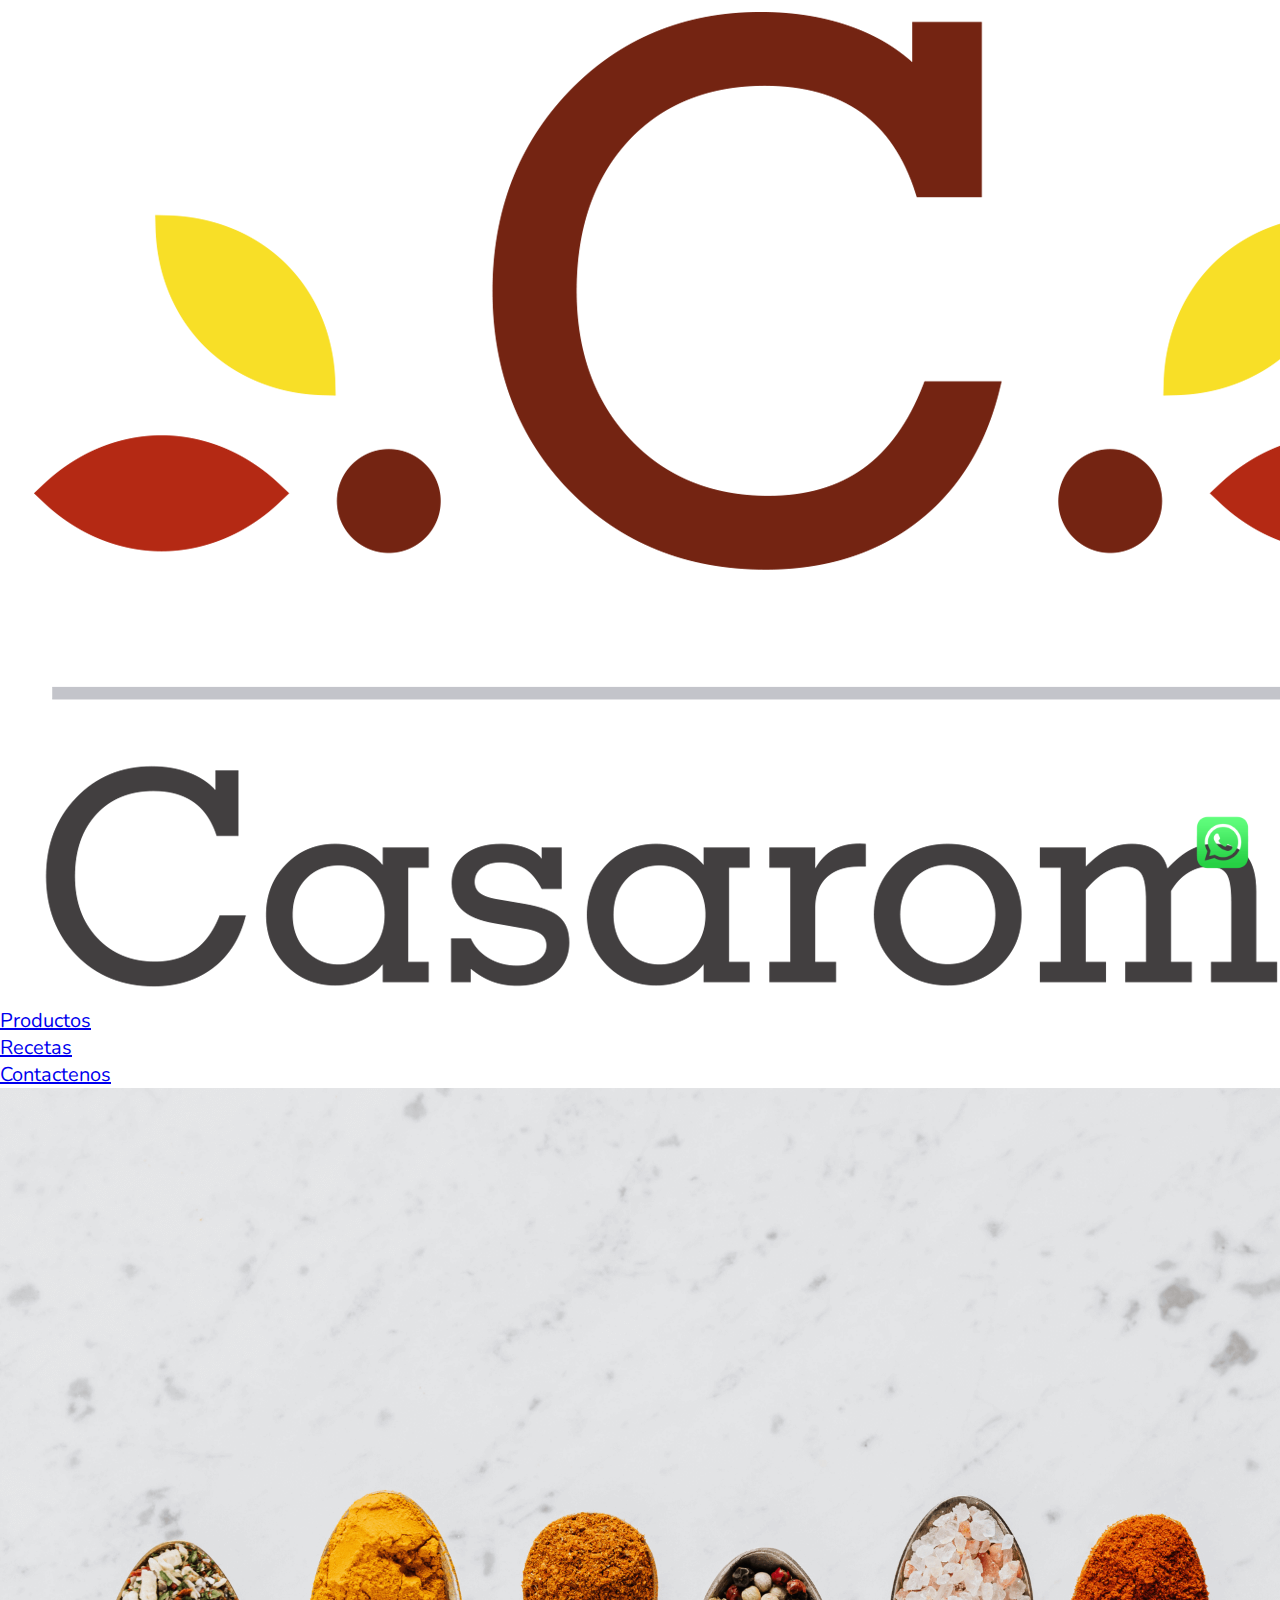
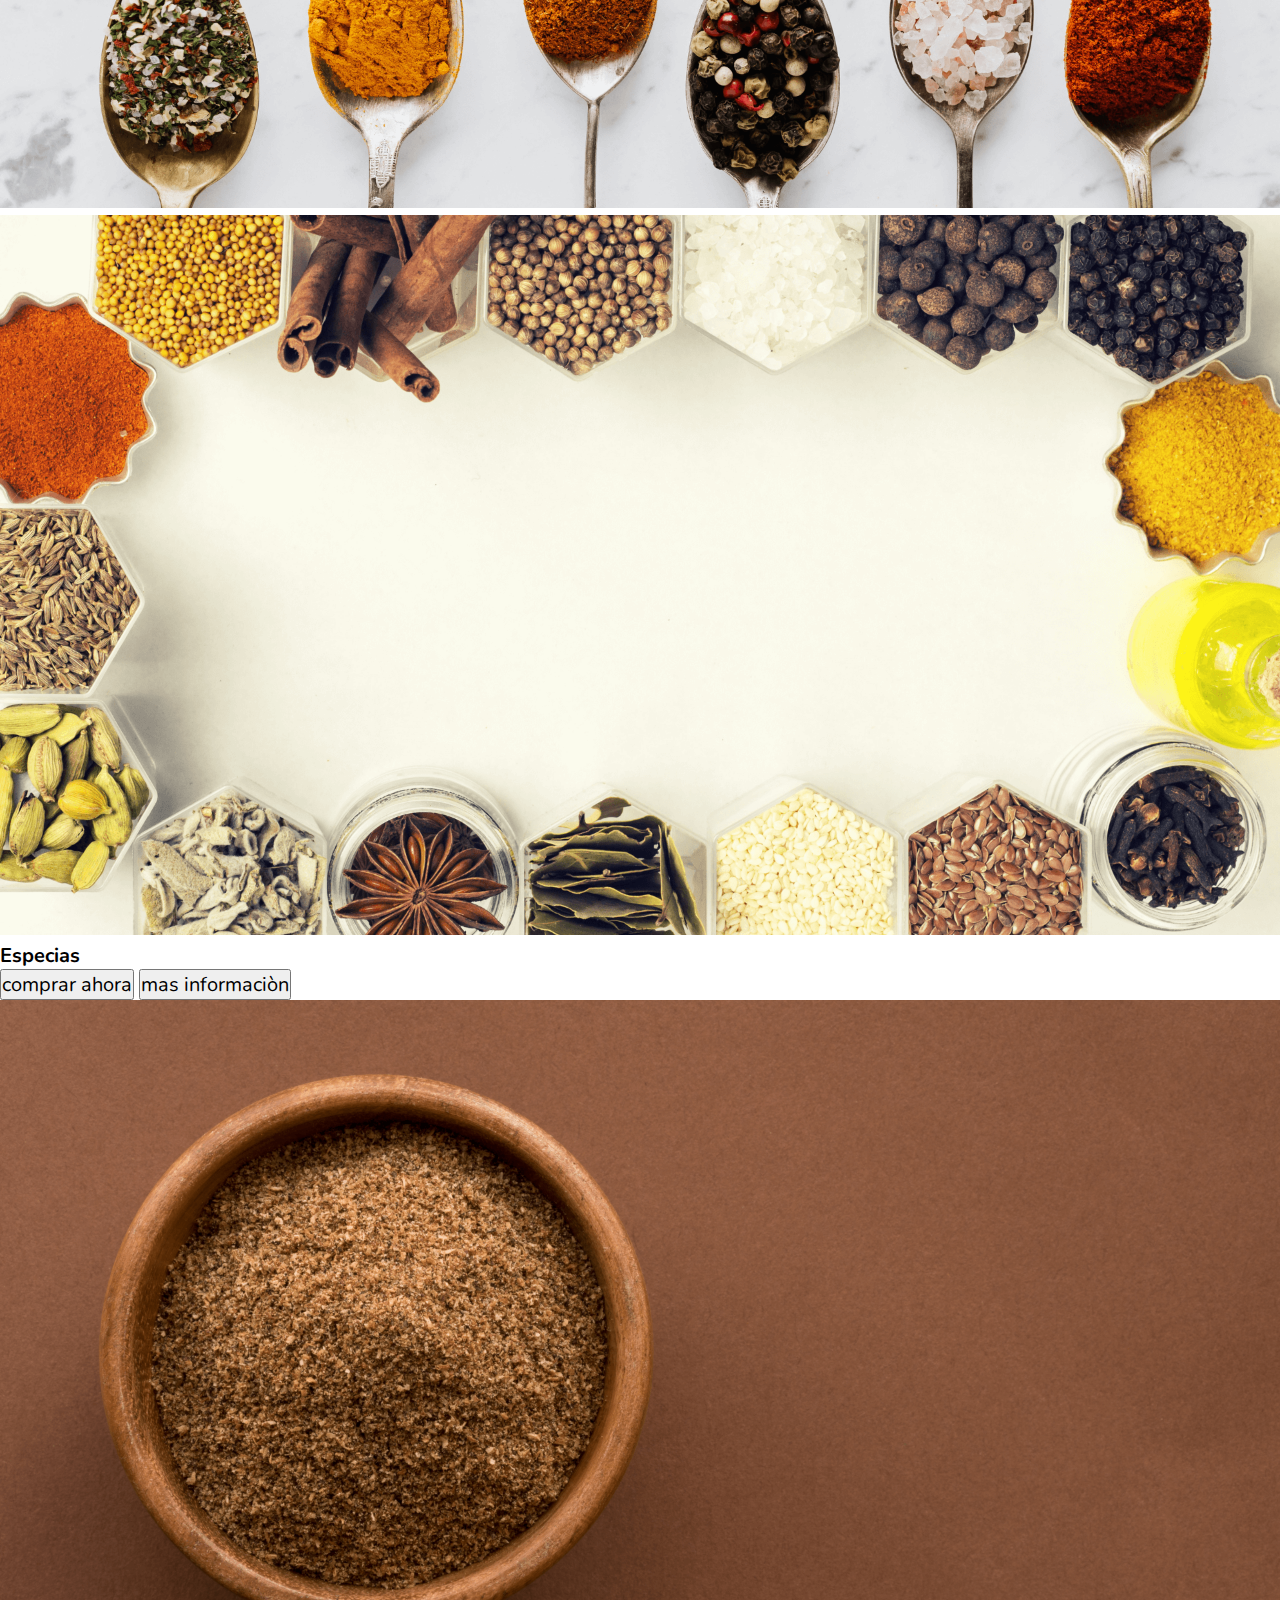
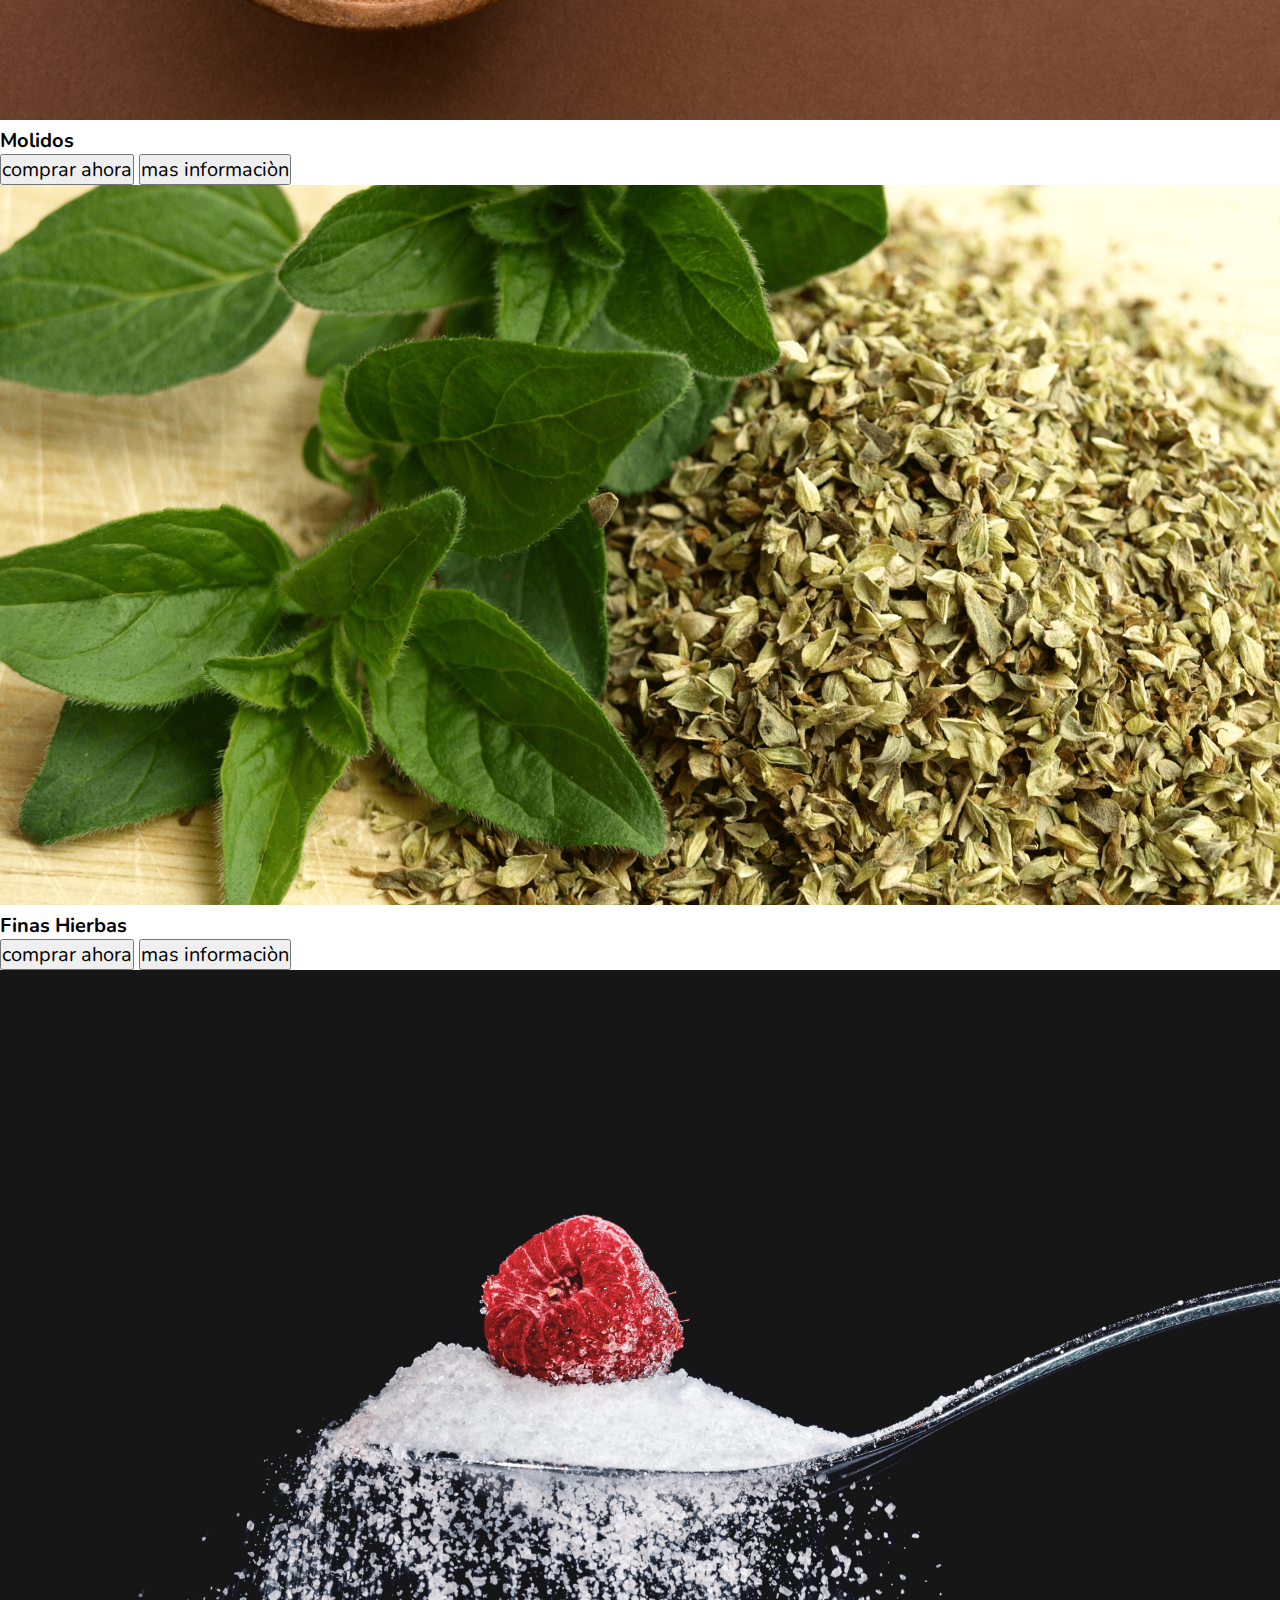
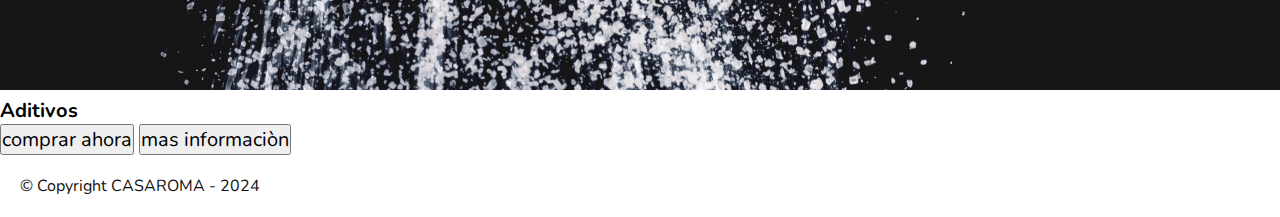
==== index.html @ ffb14b1b "commit 1" ====
<!DOCTYPE html>
<html lang="en">
<head>
    <meta charset="UTF-8">
    <meta name="viewport" content="width=device-width">
    <meta name="viewport" content="width=device-width, initial-scale=1.0">
    <link rel="stylesheet" href="./estilos/reset.css">
    <link rel="stylesheet" href="./estilos/style.css">
    <link rel="preconnect" href="https://fonts.googleapis.com">
    <link rel="preconnect" href="https://fonts.gstatic.com" crossorigin>
    <link href="https://fonts.googleapis.com/css2?family=Montserrat:ital,wght@0,100..900;1,100..900&display=swap" rel="stylesheet">
    <title>Especias y condimentos | CASAROMA</title>
</head>
<body>
    <header>
        <div class="caja">
            <h1><img src="./imagenes/logo.png" alt="logo consultora" class="logo"></h1>
            <nav>
                <ul>
                    <li><a href="index.html">Productos</a></li>
                    <li><a href="./vistas/productos.html">Recetas</a></li>
                    <li><a href="./vistas/contacto.html">Contactenos</a></li>
                </ul>
            </nav>
        </div>
    </header>
    <main>
        <section class="seccion">
            <img class="imagen" src="./imagenes/principal.png" alt="imagen de especias">
        </section>
        <section class="seccion">
            <img class="imagen" src="./imagenes/especias.png" alt="imagen de especias">
            <h2>Especias</h2>
            <h3></h3>
            <button> comprar ahora </button>
            <button> mas informaciòn </button>
        </section>
        <section class="seccion">
            <img class="imagen" src="./imagenes/molidos.png" alt="imagen de especias molidas">
            <h2>Molidos</h2>
            <h3></h3>
            <button> comprar ahora </button>
            <button> mas informaciòn </button>
        </section>
        <section class="seccion">
            <img class="imagen" src="./imagenes/finasHierbas.png" alt="imagen de finas hierbas">
            <h2>Finas Hierbas</h2>
            <h3></h3>
            <button> comprar ahora </button>
            <button> mas informaciòn </button>
        </section>
        <section class="seccion">
            <img class="imagen" src="./imagenes/aditivos.png" alt="imagen de aditivos">
            <h2>Aditivos</h2>
            <h3></h3>
            <button> comprar ahora </button>
            <button> mas informaciòn </button>
        </section>
        <!--<section class="principal">
            <h2 class="titulo-principal">Sobre la Consultora Villamil y asociados</h2>
            <img src="./imagenes/img-diferenciales.png" alt="imagen utensilios" class="utensilios">
    
            <p>En<strong>Consultora Villamil y asociados</strong> nos enorgullece nuestra habilidad para navegar por los desafíos legales con una combinación de conocimiento jurídico sólido, experiencia práctica y dedicación inquebrantable a los intereses de nuestros clientes. Con Consultora Jurídica Integral, usted tiene más que un abogado; tiene un aliado en el camino hacia la justicia. </p>
    
            <p id="mision"><em>Nuestra misión es: <strong>"Enfocar esfuerzos en dar alcance de forma preventiva y resolutiva en las diferentes áreas del derecho."</strong>.</em></p>
    
            <p>Creemos que la justicia no es solo un concepto, sino un compromiso diario. Nuestro equipo de abogados altamente calificados se dedica a proporcionar soluciones legales personalizadas y efectivas, garantizando que cada cliente reciba la atención y el respeto que merece.</p>
        </section>
        <section class="mapa">
            <h3 class="titulo-principal">Nuestra ubicacion</h3>
            <p>Nuestro establecimiento esta ubicado en el corazon de la ciudad</p>
            <div class="mapa-contenido">
                <iframe src="https://www.google.com/maps/embed?pb=!1m18!1m12!1m3!1d3976.991809156095!2d-74.0801064255154!3d4.595489295379154!2m3!1f0!2f0!3f0!3m2!1i1024!2i768!4f13.1!3m3!1m2!1s0x8e3f9907a27ef9a7%3A0xdfeeb4b3241959e6!2sPresidencia%20de%20la%20Rep%C3%BAblica%20de%20Colombia!5e0!3m2!1ses-419!2sco!4v1708384557948!5m2!1ses-419!2sco" width="100%" height="300" style="border:0;" allowfullscreen="" loading="lazy" referrerpolicy="no-referrer-when-downgrade"></iframe>
            </div>
        </section>
        <section class="diferenciales">
            <h3 class="titulo-principal">Diferenciales</h3>
            <div class="contenido-diferenciales">

                <ul class="lista-diferenciales">
                    <li class="items"> Experiencia y Conocimiento</li>
                    <li class="items"> Atención Personalizada</li>
                    <li class="items"> Comunicación Clara y Oportuna</li>
                    <li class="items"> Uso de Tecnología</li>
                    <li class="items"> Ética Profesional</li>
                    <li class="items"> Gestión del Tiempo</li>
                </ul><img class="imagen-diferenciales" src="imagenes/abogado.jpg" alt="abogado especialista">
            </div>  
            <div class="video">
                <iframe width="100%" height="315" src="https://www.youtube.com/embed/AYuyPC87pf4?si=LOSDrqt-PWGgfBhr" title="YouTube video player" frameborder="0" allow="accelerometer; autoplay; clipboard-write; encrypted-media; gyroscope; picture-in-picture; web-share" allowfullscreen></iframe>
            </div>
        </section>-->
    </main>
    <footer>
        <p class="copyright">© Copyright CASAROMA - 2024</p>
        <a aria-label="Chat on WhatsApp" href="https://wa.me/573205254347?" target="_blank"><img alt="icono WhatsApp" src="./imagenes/Iconos/logo-wsp.png" class="btn-wsp" id="respuesta"/>
        </a>
    </footer>
</body>
</html>
---- estilos/style.css ----
@import url('https://fonts.googleapis.com/css2?family=Nunito:ital,wght@0,200..1000;1,200..1000&display=swap'); /*importando desde google fonts*/
*{
    box-sizing: border-box;
    margin: 0;
    padding: 0;
    font-family: "Nunito", sans-serif;/*aplicando la funeste importada*/
    font-size: 20px;
}
/*-----------------------Main-----------------------*/
.imagen{
    width: 100%;
}

/*-----------------------Footer-----------------------*/
.copyright {
    color: #111111;
    font-size: 16px;
    margin: 20px;
}
.btn-wsp{
    position: fixed;
    width: 55px;
    height: 55px;
    bottom: 30px;
    right: 30px;
    z-index: 100;
}


/*-----------------------Estilos pagina abogados-----------------------*/
/*
body{
  font-family: "Montserrat", sans-serif;
  font-optical-sizing: auto;
  font-weight: 300;
  font-style: normal;
}
header {
    background-color: #747264;
}
.caja {
    width: 940px;
    position: relative;
    margin: 0 auto;
}
.logo{
    width: 250px;
    height: 250px;
}
nav {
    position: absolute;
    top: 110px;
    right: 0;
}

nav li {
    display: inline;
    margin: 0 0 0 15px;
}
nav a {
    text-transform: uppercase;
    color: #FFBD59;
    font-weight: bold;
    font-size: 22px;
    text-decoration: none;
}
nav a:hover {
    color: #c78c19;
    text-decoration: underline;
}
.productos {
    list-style-type: none;
    width: 940px;
    margin: 0 auto;
    padding: 50px;
    display: flex;
    flex-wrap: wrap;
    justify-content: center;
}
.icono{
    width: 60px;
    height: 60px
}
.productos li {
    position: relative;
    display: inline-block;
    text-align: center;
    width: 30%;
    vertical-align: top;
    margin: 51px 12px ;
    padding: 30px 20px;
    box-sizing: border-box;
    border: 2px solid #000000;
    border-radius: 10px;
}
.productos li:hover {
    border-color: #c78c19;
}
.productos li:hover h2 {
    font-size: 33px;
}
.productos li:active {
    border-color: #088c19;
}
.productos h2 {
    font-size: 30px;
    font-weight: bold;
}
footer {
    text-align: center;
    background-color: #ffffff;*/
    /*background: url(/imagenes-barberia/bg.jpg);*/
    /*
    padding: 40px;
}
footer img{
    width: 250px;
    height: 250px;
}
form {
    margin: 40px 40px;
}
form label, form legend {
    display: block;
    font-size: 20px;
    margin: 0 0 10px;
}
.imput-padron {
    display: block;
    margin: 0 0 20px;
    padding: 10px 25px;
    width: 50%;
}
.checkbox {
    margin: 20px 0;
}
.enviar {
    width: 40%;
    padding: 15px 0;
    font-size: 18px;
    font-weight: bold;
    color: #ffffff;
    background-color: orange;
    border: none;
    border-radius: 5px;
    transition: 1s all;
    cursor: pointer;
}
.enviar:hover {
    background-color: darkorange;
    transform: scale(1.2);
}
table {
    margin: 40px 40px;
}
thead {
    background-color: #555555;
    color: #ffffff;
    font-weight: bold;
}
td, th {
    border: 1px solid #000000;
    padding: 8px 15px;
}*/
/*css para nuestra home */
/*
.banner{
    width: 100%;
}
.principal{
    background-color: #fefefe;
    padding: 3em 0;
    width: 940px;
    margin: 0 auto;
}
.titulo-principal{
    text-align: center;
    font-size: 2em;
    margin: 0 0 1em ;
    clear: left;
}
.principal p{
    margin: 0 0 1em;
}
.principal strong{
    font-weight: bold;
}
.principal em{
    font-style: italic;
}
.utensilios{
    width: 120px;
    float: left;
    margin: 0 20px 20px 0;
}
.mapa{
    padding: 3em 0;
    background: linear-gradient(#fefefe, #888888);
}
.mapa p{
    margin: 0 0 2em ;
    text-align: center;
}
.mapa-contenido{
    width: 940px;
    margin: 0 auto;
}
.diferenciales{
    padding: 3em 0;
    background: linear-gradient(#888888, #fefefe);
}
.contenido-diferenciales{
    width: 640px;
    margin: 0 auto;
}
.lista-diferenciales{
    width: 40%;
    display: inline-block;
    vertical-align: top;
}
.items{
    line-height: 1.5;
}
.items::before{
    content: "♦";
}
.items:first-child{
    font-weight: bold;
}
.imagen-diferenciales{
    width: 60%;
    transition: 400ms;
    box-shadow: 10px 10px 30px black;
}
.imagen-diferenciales:hover{
    opacity: 0.3;
}
.video{
    width: 560px;
    margin: 1em auto;
}
@media screen and (max-width:480px){
    h1{
        text-align: center;
    }
    nav{
        position: static;
    }
    .caja, .principal, .mapa-contenido, .contenido-diferenciales, .video{
        width: auto;
    }
}
.submenu {
    display: none;
    position: absolute;
    top: 100%;
    left: 0;
    width: 90%;
    background-color: #747264;
    padding: 10px;
    border: 1px solid #ccc;
}
.submenu  p{
    display: block;
    padding: 6px;
    color: #FFBD59;
    text-decoration: none;
    cursor: pointer;
}
.productos li:hover .submenu {
    display: block;
}*/
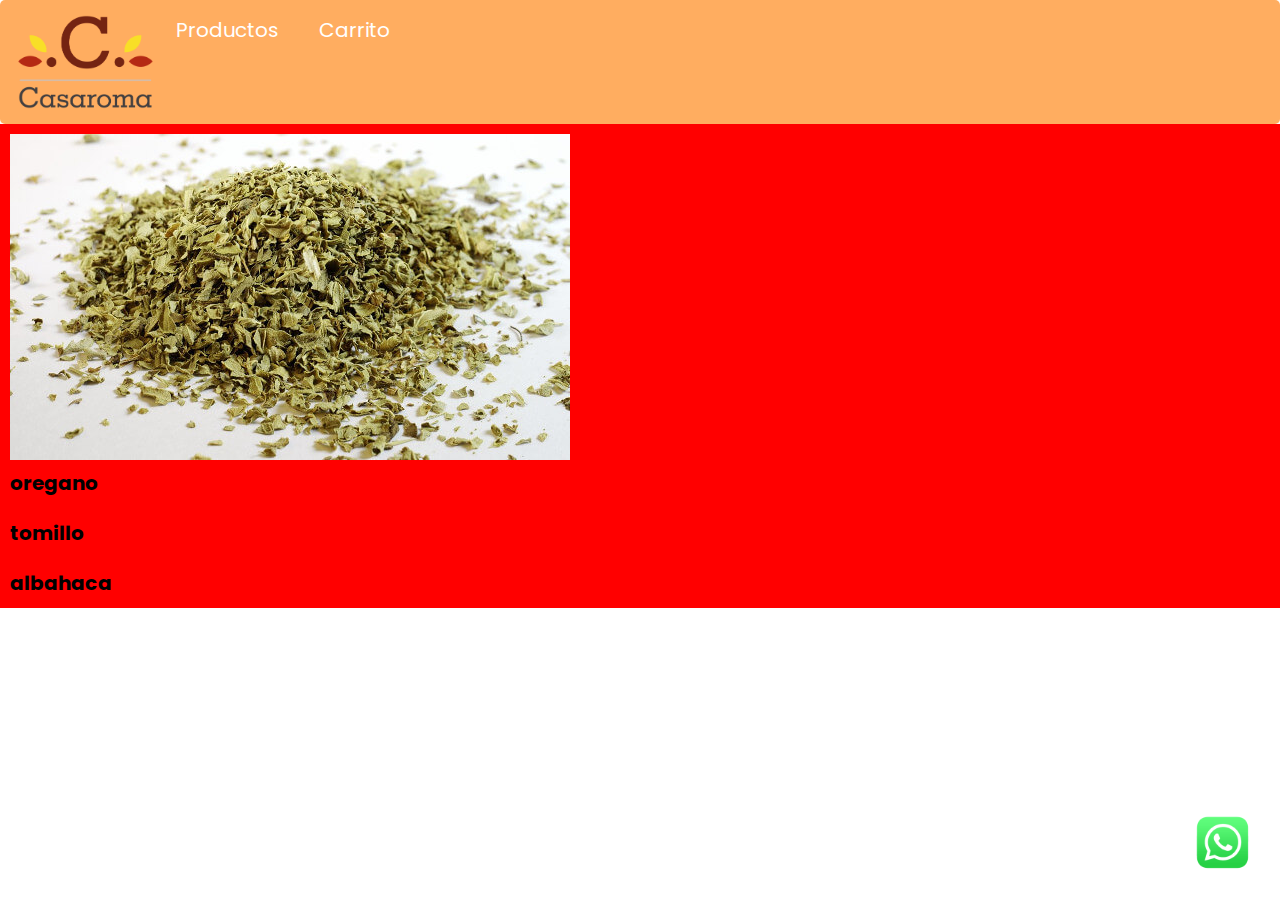
==== commit 5c2718ad: "empezando el main" ====
--- a/index.html
+++ b/index.html
@@ -1,100 +1,46 @@
 <!DOCTYPE html>
-<html lang="en">
+<html lang="es">
 <head>
     <meta charset="UTF-8">
     <meta name="viewport" content="width=device-width">
     <meta name="viewport" content="width=device-width, initial-scale=1.0">
-    <link rel="stylesheet" href="./estilos/reset.css">
     <link rel="stylesheet" href="./estilos/style.css">
-    <link rel="preconnect" href="https://fonts.googleapis.com">
-    <link rel="preconnect" href="https://fonts.gstatic.com" crossorigin>
-    <link href="https://fonts.googleapis.com/css2?family=Montserrat:ital,wght@0,100..900;1,100..900&display=swap" rel="stylesheet">
     <title>Especias y condimentos | CASAROMA</title>
 </head>
 <body>
-    <header>
-        <div class="caja">
-            <h1><img src="./imagenes/logo.png" alt="logo consultora" class="logo"></h1>
-            <nav>
-                <ul>
-                    <li><a href="index.html">Productos</a></li>
-                    <li><a href="./vistas/productos.html">Recetas</a></li>
-                    <li><a href="./vistas/contacto.html">Contactenos</a></li>
+    <header class="contenedorMenuHorizontal">
+        <img class="logo" src="./imagenes/logo.png" alt="logo casaroma">
+        <ul class="menuHorizontal">
+            <li>
+                <a href="./vistas/proyectos.html">Productos</a>
+                <ul class="menuVertical">
+                    <li><a href="#">Aditivos</a></li>
+                    <li><a href="#">Especias</a></li>
+                    <li><a href="#">Finas hierbas</a></li>
+                    <li><a href="#">Molidos</a></li>
                 </ul>
-            </nav>
-        </div>
+            </li>
+            <li>
+                <a href="">Carrito</a>
+                <ul class="menuVertical">
+                </ul>
+            </li>
+        </ul>
     </header>
     <main>
-        <section class="seccion">
-            <img class="imagen" src="./imagenes/principal.png" alt="imagen de especias">
-        </section>
-        <section class="seccion">
-            <img class="imagen" src="./imagenes/especias.png" alt="imagen de especias">
-            <h2>Especias</h2>
-            <h3></h3>
-            <button> comprar ahora </button>
-            <button> mas informaciòn </button>
-        </section>
-        <section class="seccion">
-            <img class="imagen" src="./imagenes/molidos.png" alt="imagen de especias molidas">
-            <h2>Molidos</h2>
-            <h3></h3>
-            <button> comprar ahora </button>
-            <button> mas informaciòn </button>
-        </section>
-        <section class="seccion">
-            <img class="imagen" src="./imagenes/finasHierbas.png" alt="imagen de finas hierbas">
-            <h2>Finas Hierbas</h2>
-            <h3></h3>
-            <button> comprar ahora </button>
-            <button> mas informaciòn </button>
-        </section>
-        <section class="seccion">
-            <img class="imagen" src="./imagenes/aditivos.png" alt="imagen de aditivos">
-            <h2>Aditivos</h2>
-            <h3></h3>
-            <button> comprar ahora </button>
-            <button> mas informaciòn </button>
-        </section>
-        <!--<section class="principal">
-            <h2 class="titulo-principal">Sobre la Consultora Villamil y asociados</h2>
-            <img src="./imagenes/img-diferenciales.png" alt="imagen utensilios" class="utensilios">
-    
-            <p>En<strong>Consultora Villamil y asociados</strong> nos enorgullece nuestra habilidad para navegar por los desafíos legales con una combinación de conocimiento jurídico sólido, experiencia práctica y dedicación inquebrantable a los intereses de nuestros clientes. Con Consultora Jurídica Integral, usted tiene más que un abogado; tiene un aliado en el camino hacia la justicia. </p>
-    
-            <p id="mision"><em>Nuestra misión es: <strong>"Enfocar esfuerzos en dar alcance de forma preventiva y resolutiva en las diferentes áreas del derecho."</strong>.</em></p>
-    
-            <p>Creemos que la justicia no es solo un concepto, sino un compromiso diario. Nuestro equipo de abogados altamente calificados se dedica a proporcionar soluciones legales personalizadas y efectivas, garantizando que cada cliente reciba la atención y el respeto que merece.</p>
-        </section>
-        <section class="mapa">
-            <h3 class="titulo-principal">Nuestra ubicacion</h3>
-            <p>Nuestro establecimiento esta ubicado en el corazon de la ciudad</p>
-            <div class="mapa-contenido">
-                <iframe src="https://www.google.com/maps/embed?pb=!1m18!1m12!1m3!1d3976.991809156095!2d-74.0801064255154!3d4.595489295379154!2m3!1f0!2f0!3f0!3m2!1i1024!2i768!4f13.1!3m3!1m2!1s0x8e3f9907a27ef9a7%3A0xdfeeb4b3241959e6!2sPresidencia%20de%20la%20Rep%C3%BAblica%20de%20Colombia!5e0!3m2!1ses-419!2sco!4v1708384557948!5m2!1ses-419!2sco" width="100%" height="300" style="border:0;" allowfullscreen="" loading="lazy" referrerpolicy="no-referrer-when-downgrade"></iframe>
-            </div>
-        </section>
-        <section class="diferenciales">
-            <h3 class="titulo-principal">Diferenciales</h3>
-            <div class="contenido-diferenciales">
-
-                <ul class="lista-diferenciales">
-                    <li class="items"> Experiencia y Conocimiento</li>
-                    <li class="items"> Atención Personalizada</li>
-                    <li class="items"> Comunicación Clara y Oportuna</li>
-                    <li class="items"> Uso de Tecnología</li>
-                    <li class="items"> Ética Profesional</li>
-                    <li class="items"> Gestión del Tiempo</li>
-                </ul><img class="imagen-diferenciales" src="imagenes/abogado.jpg" alt="abogado especialista">
-            </div>  
-            <div class="video">
-                <iframe width="100%" height="315" src="https://www.youtube.com/embed/AYuyPC87pf4?si=LOSDrqt-PWGgfBhr" title="YouTube video player" frameborder="0" allow="accelerometer; autoplay; clipboard-write; encrypted-media; gyroscope; picture-in-picture; web-share" allowfullscreen></iframe>
-            </div>
-        </section>-->
+        <div class="contenedorProducto">
+            <img src="./imagenes/productos/oregano.jpg" alt="imagen oregano">
+            <h2>oregano</h2>
+        </div>
+        <div class="contenedorProducto">
+            <h2>tomillo</h2>
+        </div>
+        <div class="contenedorProducto">
+            <h2>albahaca</h2>
+        </div>
     </main>
     <footer>
-        <p class="copyright">© Copyright CASAROMA - 2024</p>
-        <a aria-label="Chat on WhatsApp" href="https://wa.me/573205254347?" target="_blank"><img alt="icono WhatsApp" src="./imagenes/Iconos/logo-wsp.png" class="btn-wsp" id="respuesta"/>
-        </a>
+        <a aria-label="Chat on WhatsApp" href="https://wa.me/573205254347?" target="_blank"><img alt="icono WhatsApp" src="./imagenes/Iconos/logo-wsp.png" class="btn-wsp" id="respuesta"/></a>
     </footer>
 </body>
 </html>--- a/estilos/style.css
+++ b/estilos/style.css
@@ -1,22 +1,82 @@
-@import url('https://fonts.googleapis.com/css2?family=Nunito:ital,wght@0,200..1000;1,200..1000&display=swap'); /*importando desde google fonts*/
+@import url('https://fonts.googleapis.com/css2?family=Poppins:ital,wght@0,100;0,200;0,300;0,400;0,500;0,600;0,700;0,800;0,900;1,100;1,200;1,300;1,400;1,500;1,600;1,700;1,800;1,900&family=Roboto:ital,wght@0,100;0,300;0,400;0,500;0,700;0,900;1,100;1,300;1,400;1,500;1,700;1,900&family=Zain:wght@200;300;400;700;800;900&display=swap'); /*importando desde google fonts*/
 *{
     box-sizing: border-box;
     margin: 0;
     padding: 0;
-    font-family: "Nunito", sans-serif;/*aplicando la funeste importada*/
+    font-family: "Poppins", sans-serif;/*aplicando la funeste importada*/
     font-size: 20px;
 }
-/*-----------------------Main-----------------------*/
-.imagen{
+/*---------- menú superior ----------*/
+.contenedorMenuHorizontal{
+    background-color: #FFAD60;
+    /*background: rgba(255, 255, 255, 0.2);Efecto de transparencia para el menu principal*/
+    /*backdrop-filter: blur(3px);*/
+    border-radius: 5px;
+    display: flex;
+}
+.logo{
+    width: 11%;
+    margin: 15px 0 15px 15px;
+}
+nav{
+    max-width: 900px;
+    margin: auto;
+    background-color: #333;
+    margin-top: 50px;
+}
+.menuHorizontal{
+    list-style: none;
+    display: flex;
+    justify-content: space-around;
+}
+.menuHorizontal > li > a{
+    display: block;
+    padding: 15px 20px;
+    color: white;
+    text-decoration: none;
+}
+.menuVertical{
+    position: absolute;
+    display: none;
+    list-style: none;
+    width: 200px;
+    background-color: #FFAD60;
+}
+.menuHorizontal li:hover .menuVertical{
+    display: block;
+}
+.menuVertical li:hover{
+    background-color: #96CEB4; 
+}
+.menuVertical li a{
+    display: block;
+    color: white;
+    padding: 15px 15px 15px 20px;
+    text-decoration: none;
+}
+/*---------- menú superior ----------*/
+.contenedorProducto{
+    background-color: red;
+    padding: 10px 10px 10px 10px;
+}
+/*
+paleta de colores
+A02334, FFAD60, FFEEAD, 96CEB4
+*/
+
+
+/*-----------------------LO VIEJITO-----------------------*/
+
+/*-----------------------Footer-----------------------*/
+footer{
+    position: fixed;
+    left: 0;
+    bottom: 0;
+    /*height: 30px;*/
     width: 100%;
-}
-
-/*-----------------------Footer-----------------------*/
-.copyright {
-    color: #111111;
-    font-size: 16px;
-    margin: 20px;
-}
+    background: #999;
+}
+
 .btn-wsp{
     position: fixed;
     width: 55px;
@@ -24,6 +84,22 @@
     bottom: 30px;
     right: 30px;
     z-index: 100;
+}
+.enviar {
+    width: 40%;
+    padding: 15px 0;
+    font-size: 18px;
+    font-weight: bold;
+    color: #ffffff;
+    background-color: orange;
+    border: none;
+    border-radius: 5px;
+    transition: 1s all;
+    cursor: pointer;
+}
+.enviar:hover {
+    background-color: darkorange;
+    transform: scale(1.2);
 }
 
 
@@ -134,22 +210,7 @@
 .checkbox {
     margin: 20px 0;
 }
-.enviar {
-    width: 40%;
-    padding: 15px 0;
-    font-size: 18px;
-    font-weight: bold;
-    color: #ffffff;
-    background-color: orange;
-    border: none;
-    border-radius: 5px;
-    transition: 1s all;
-    cursor: pointer;
-}
-.enviar:hover {
-    background-color: darkorange;
-    transform: scale(1.2);
-}
+
 table {
     margin: 40px 40px;
 }
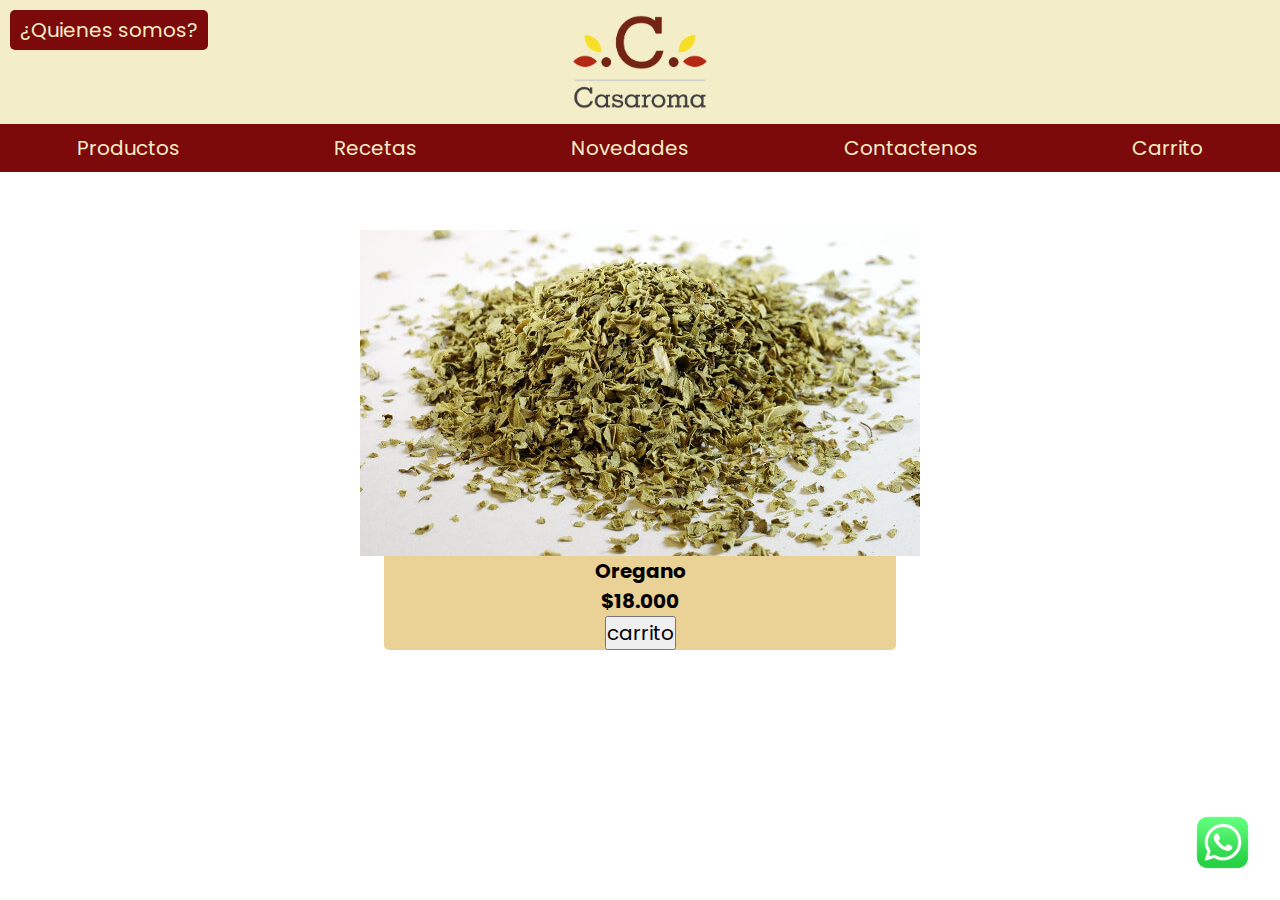
==== commit b2c4cbeb: "Mejorando el index" ====
--- a/index.html
+++ b/index.html
@@ -5,10 +5,12 @@
     <meta name="viewport" content="width=device-width">
     <meta name="viewport" content="width=device-width, initial-scale=1.0">
     <link rel="stylesheet" href="./estilos/style.css">
+    <link rel="stylesheet" href="./estilos/tarjetasProductos.css">
     <title>Especias y condimentos | CASAROMA</title>
 </head>
 <body>
     <header class="contenedorMenuHorizontal">
+        <a href="#" class="quienesSomos">¿Quienes somos?</a>
         <img class="logo" src="./imagenes/logo.png" alt="logo casaroma">
         <ul class="menuHorizontal">
             <li>
@@ -21,6 +23,15 @@
                 </ul>
             </li>
             <li>
+                <a href="#">Recetas</a>
+            </li>
+            <li>
+                <a href="#">Novedades</a>
+            </li>
+            <li>
+                <a href="#">Contactenos</a>
+            </li>
+            <li>
                 <a href="">Carrito</a>
                 <ul class="menuVertical">
                 </ul>
@@ -28,16 +39,16 @@
         </ul>
     </header>
     <main>
-        <div class="contenedorProducto">
-            <img src="./imagenes/productos/oregano.jpg" alt="imagen oregano">
-            <h2>oregano</h2>
-        </div>
-        <div class="contenedorProducto">
-            <h2>tomillo</h2>
-        </div>
-        <div class="contenedorProducto">
-            <h2>albahaca</h2>
-        </div>
+        <section class="contenedorProductos">
+            <div class="producto">
+                <img src="./imagenes/productos/oregano.jpg" alt="imagen producto">
+                <h2 class="nombreProducto">Oregano</h2>
+                <h2 class="precioProducto">$18.000</h2>
+                <button>carrito</button>
+            </div>
+        </section>
+        
+
     </main>
     <footer>
         <a aria-label="Chat on WhatsApp" href="https://wa.me/573205254347?" target="_blank"><img alt="icono WhatsApp" src="./imagenes/Iconos/logo-wsp.png" class="btn-wsp" id="respuesta"/></a>
--- a/estilos/style.css
+++ b/estilos/style.css
@@ -7,76 +7,80 @@
     font-size: 20px;
 }
 /*---------- menú superior ----------*/
+/*paleta de colores: 7D0A0A BF3131 EAD196 F3EDC8 */
+.quienesSomos{
+    background-color: #7D0A0A;
+    color: #F3EDC8;
+    border-radius: 5px;
+    text-decoration: none;
+    padding: 5px 10px 5px 10px;
+    position: fixed;
+    left: 10px;
+    top: 10px;
+}
 .contenedorMenuHorizontal{
-    background-color: #FFAD60;
-    /*background: rgba(255, 255, 255, 0.2);Efecto de transparencia para el menu principal*/
-    /*backdrop-filter: blur(3px);*/
-    border-radius: 5px;
+    position: fixed;
+    top: 0px;
+    background-color: #F3EDC8;
     display: flex;
+    flex-direction: column;
+    align-items: center;
+    z-index: 100;
 }
 .logo{
-    width: 11%;
-    margin: 15px 0 15px 15px;
+    width: 11vw;
+    margin: 15px 0 15px 0px;
 }
+/*
 nav{
     max-width: 900px;
     margin: auto;
     background-color: #333;
     margin-top: 50px;
-}
+}*/
 .menuHorizontal{
+    background-color: #7D0A0A;
     list-style: none;
     display: flex;
     justify-content: space-around;
+    width: 100vw;
 }
 .menuHorizontal > li > a{
     display: block;
-    padding: 15px 20px;
-    color: white;
+    padding: 9px 0px 9px 0px;
+    color: #F3EDC8;
     text-decoration: none;
+}
+.menuHorizontal li:hover{
+    background-color: #BF3131; 
 }
 .menuVertical{
     position: absolute;
     display: none;
     list-style: none;
-    width: 200px;
-    background-color: #FFAD60;
+    background-color: #BF3131;
 }
 .menuHorizontal li:hover .menuVertical{
     display: block;
 }
 .menuVertical li:hover{
-    background-color: #96CEB4; 
+    background-color: #EAD196; 
 }
 .menuVertical li a{
     display: block;
-    color: white;
+    color: #F3EDC8;
     padding: 15px 15px 15px 20px;
     text-decoration: none;
+}
+.menuVertical li a:hover{
+    color: #7D0A0A;
 }
 /*---------- menú superior ----------*/
 .contenedorProducto{
     background-color: red;
     padding: 10px 10px 10px 10px;
 }
-/*
-paleta de colores
-A02334, FFAD60, FFEEAD, 96CEB4
-*/
-
-
-/*-----------------------LO VIEJITO-----------------------*/
-
 /*-----------------------Footer-----------------------*/
-footer{
-    position: fixed;
-    left: 0;
-    bottom: 0;
-    /*height: 30px;*/
-    width: 100%;
-    background: #999;
-}
-
 .btn-wsp{
     position: fixed;
     width: 55px;
@@ -84,250 +88,4 @@
     bottom: 30px;
     right: 30px;
     z-index: 100;
-}
-.enviar {
-    width: 40%;
-    padding: 15px 0;
-    font-size: 18px;
-    font-weight: bold;
-    color: #ffffff;
-    background-color: orange;
-    border: none;
-    border-radius: 5px;
-    transition: 1s all;
-    cursor: pointer;
-}
-.enviar:hover {
-    background-color: darkorange;
-    transform: scale(1.2);
-}
-
-
-/*-----------------------Estilos pagina abogados-----------------------*/
-/*
-body{
-  font-family: "Montserrat", sans-serif;
-  font-optical-sizing: auto;
-  font-weight: 300;
-  font-style: normal;
-}
-header {
-    background-color: #747264;
-}
-.caja {
-    width: 940px;
-    position: relative;
-    margin: 0 auto;
-}
-.logo{
-    width: 250px;
-    height: 250px;
-}
-nav {
-    position: absolute;
-    top: 110px;
-    right: 0;
-}
-
-nav li {
-    display: inline;
-    margin: 0 0 0 15px;
-}
-nav a {
-    text-transform: uppercase;
-    color: #FFBD59;
-    font-weight: bold;
-    font-size: 22px;
-    text-decoration: none;
-}
-nav a:hover {
-    color: #c78c19;
-    text-decoration: underline;
-}
-.productos {
-    list-style-type: none;
-    width: 940px;
-    margin: 0 auto;
-    padding: 50px;
-    display: flex;
-    flex-wrap: wrap;
-    justify-content: center;
-}
-.icono{
-    width: 60px;
-    height: 60px
-}
-.productos li {
-    position: relative;
-    display: inline-block;
-    text-align: center;
-    width: 30%;
-    vertical-align: top;
-    margin: 51px 12px ;
-    padding: 30px 20px;
-    box-sizing: border-box;
-    border: 2px solid #000000;
-    border-radius: 10px;
-}
-.productos li:hover {
-    border-color: #c78c19;
-}
-.productos li:hover h2 {
-    font-size: 33px;
-}
-.productos li:active {
-    border-color: #088c19;
-}
-.productos h2 {
-    font-size: 30px;
-    font-weight: bold;
-}
-footer {
-    text-align: center;
-    background-color: #ffffff;*/
-    /*background: url(/imagenes-barberia/bg.jpg);*/
-    /*
-    padding: 40px;
-}
-footer img{
-    width: 250px;
-    height: 250px;
-}
-form {
-    margin: 40px 40px;
-}
-form label, form legend {
-    display: block;
-    font-size: 20px;
-    margin: 0 0 10px;
-}
-.imput-padron {
-    display: block;
-    margin: 0 0 20px;
-    padding: 10px 25px;
-    width: 50%;
-}
-.checkbox {
-    margin: 20px 0;
-}
-
-table {
-    margin: 40px 40px;
-}
-thead {
-    background-color: #555555;
-    color: #ffffff;
-    font-weight: bold;
-}
-td, th {
-    border: 1px solid #000000;
-    padding: 8px 15px;
-}*/
-/*css para nuestra home */
-/*
-.banner{
-    width: 100%;
-}
-.principal{
-    background-color: #fefefe;
-    padding: 3em 0;
-    width: 940px;
-    margin: 0 auto;
-}
-.titulo-principal{
-    text-align: center;
-    font-size: 2em;
-    margin: 0 0 1em ;
-    clear: left;
-}
-.principal p{
-    margin: 0 0 1em;
-}
-.principal strong{
-    font-weight: bold;
-}
-.principal em{
-    font-style: italic;
-}
-.utensilios{
-    width: 120px;
-    float: left;
-    margin: 0 20px 20px 0;
-}
-.mapa{
-    padding: 3em 0;
-    background: linear-gradient(#fefefe, #888888);
-}
-.mapa p{
-    margin: 0 0 2em ;
-    text-align: center;
-}
-.mapa-contenido{
-    width: 940px;
-    margin: 0 auto;
-}
-.diferenciales{
-    padding: 3em 0;
-    background: linear-gradient(#888888, #fefefe);
-}
-.contenido-diferenciales{
-    width: 640px;
-    margin: 0 auto;
-}
-.lista-diferenciales{
-    width: 40%;
-    display: inline-block;
-    vertical-align: top;
-}
-.items{
-    line-height: 1.5;
-}
-.items::before{
-    content: "♦";
-}
-.items:first-child{
-    font-weight: bold;
-}
-.imagen-diferenciales{
-    width: 60%;
-    transition: 400ms;
-    box-shadow: 10px 10px 30px black;
-}
-.imagen-diferenciales:hover{
-    opacity: 0.3;
-}
-.video{
-    width: 560px;
-    margin: 1em auto;
-}
-@media screen and (max-width:480px){
-    h1{
-        text-align: center;
-    }
-    nav{
-        position: static;
-    }
-    .caja, .principal, .mapa-contenido, .contenido-diferenciales, .video{
-        width: auto;
-    }
-}
-.submenu {
-    display: none;
-    position: absolute;
-    top: 100%;
-    left: 0;
-    width: 90%;
-    background-color: #747264;
-    padding: 10px;
-    border: 1px solid #ccc;
-}
-.submenu  p{
-    display: block;
-    padding: 6px;
-    color: #FFBD59;
-    text-decoration: none;
-    cursor: pointer;
-}
-.productos li:hover .submenu {
-    display: block;
-}*/+}--- a/estilos/tarjetasProductos.css
+++ b/estilos/tarjetasProductos.css
@@ -0,0 +1,59 @@
+main{
+    position: relative;
+    margin-top: 25vh;
+}
+.contenedorProductos{
+    display: flex;
+    width: 85%;
+    margin: auto;
+    justify-content: space-around;
+    flex-wrap: wrap;
+    border-radius: 3px;
+}
+.galeria h1{
+    text-align: center;
+    margin: 20px 0 15px 0;
+    font-weight: 400;
+    color: #ECDFCC;
+}
+.linea{
+    border-top: 5px solid #ECDFCC;
+}
+.contenedorImagenes{
+    
+}
+.contenedorImagenes .imagen{
+    width: 32%;
+    position: relative;
+    height: 250px;
+    margin-bottom: 5px;
+    box-shadow: 0px 0px 3px 0px rgba(0, 0, 0, 0.75);
+}
+.imagen img{
+    width: 100%;
+    height: 100%;
+    object-fit: cover; /*evita que se estiren las imagenes al agrandar el tamaño*/
+}
+
+/*---------- tarjeta producto ----------*/
+.producto{
+    background-color: #EAD196;
+    border-radius: 5px;
+    display: flex;
+    flex-direction: column;
+    align-items: center;
+    width: 40vw;
+    margin: 5px 0px 5px 0px;
+}
+.proyecto img{
+    width: 90%;
+    border-radius: 10px;
+}
+.tituloTarjeta{
+    width: 85%;
+    display: flex;
+    justify-content: space-between;
+}
+.resumenProyecto{
+    width: 80%;
+}
